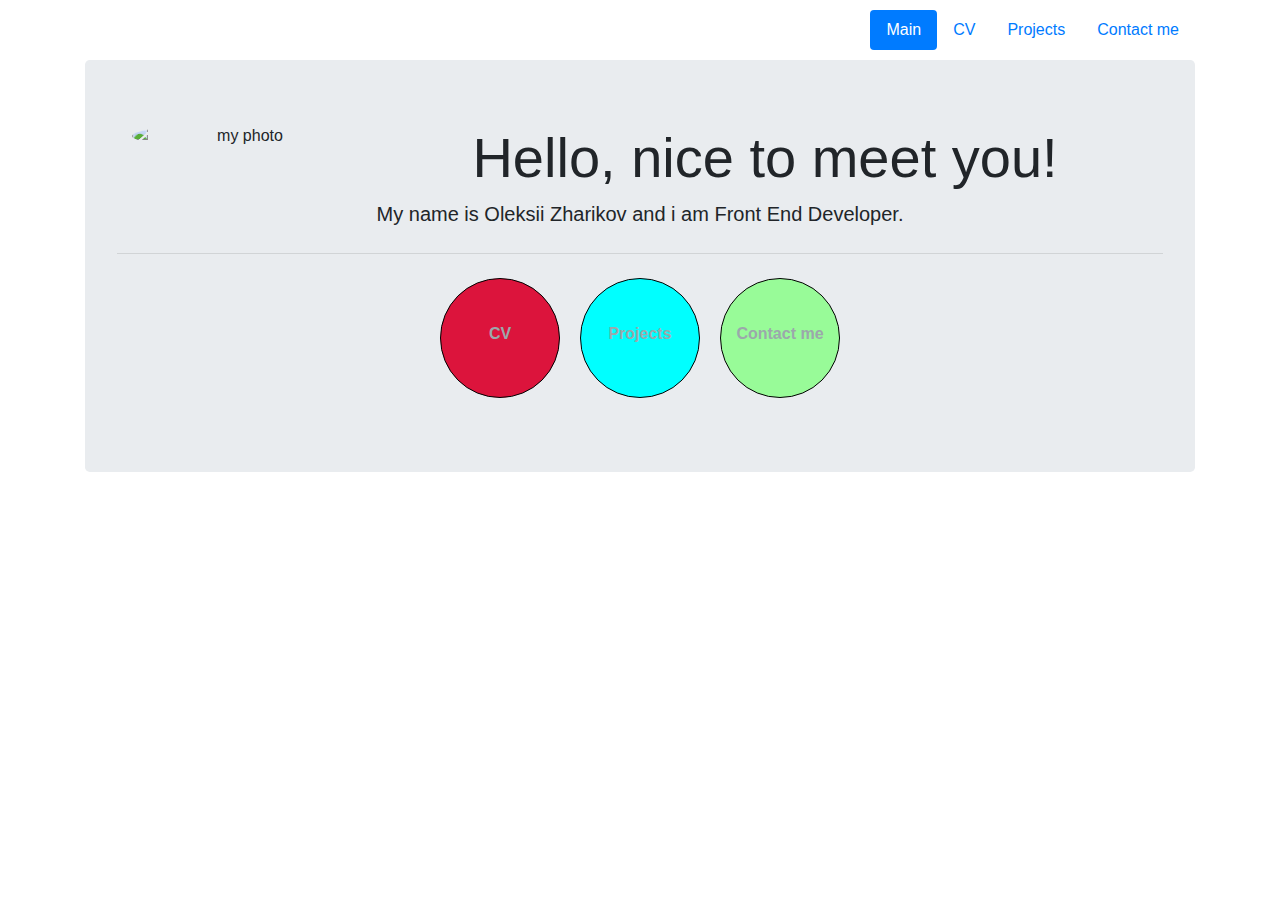
==== index.html @ 17f3ed7c "cv-page" ====
<!DOCTYPE html>
<html lang="en">

<head>
    <meta charset="UTF-8">
    <meta name="viewport" content="width=device-width, initial-scale=1, shrink-to-fit=no">
    <meta http-equiv="X-UA-Compatible" content="ie=edge">
    <title>Oleksii Zharikov</title>
    <link rel="stylesheet" href="https://maxcdn.bootstrapcdn.com/bootstrap/4.0.0/css/bootstrap.min.css" integrity="sha384-Gn5384xqQ1aoWXA+058RXPxPg6fy4IWvTNh0E263XmFcJlSAwiGgFAW/dAiS6JXm" crossorigin="anonymous">
    <link rel="stylesheet" href="css/index.css">
</head>

<body class="container">
    <header>
        <ul class="nav nav-pills justify-content-end">
            <li class="nav-item">
                <a class="nav-link active" href="#">Main</a>
            </li>
            <li class="nav-item">
                <a class="nav-link" href="#">CV</a>
            </li>
            <li class="nav-item">
                <a class="nav-link" href="#">Projects</a>
            </li>
            <li class="nav-item">
                <a class="nav-link" href="#">Contact me</a>
            </li>
        </ul>
        <div class="jumbotron">
            <div class="circle container">
                <img class="myphoto" src="https://avatars2.githubusercontent.com/u/22170564?s=400&u=0d2831880588a22b0fde0571cf3ac196a1e09464&v=4" alt="my photo" />
            </div>
            <h1 class="display-4">Hello, nice to meet you!</h1>
            <p class="lead">My name is Oleksii Zharikov and i am Front End Developer.</p>
            <hr class="my-4">
            <ul class="nav justify-content-center">
                <li class="nav-item">
                    
                        <a class="cv" href="#">CV</a>
                    
                </li>
                <li class="nav-item">
                    
                        <a class="projects" href="#">Projects</a>
                    
                </li>
                <li class="nav-item">
                    
                        <a class="contact" href="#">Contact me</a>
                
                </li>
            </ul>
            <!--<p class="lead">-->
            <!--<a class="btn btn-primary btn-lg" href="#" role="button">Learn more</a>-->
            <!--</p>-->
        </div>
    </header>
    <main>
        <article id="text"></article>
    </main>


    <script src="https://code.jquery.com/jquery-3.3.1.min.js" integrity="sha256-FgpCb/KJQlLNfOu91ta32o/NMZxltwRo8QtmkMRdAu8=" crossorigin="anonymous"></script>
    <script src="https://cdnjs.cloudflare.com/ajax/libs/popper.js/1.12.9/umd/popper.min.js" integrity="sha384-ApNbgh9B+Y1QKtv3Rn7W3mgPxhU9K/ScQsAP7hUibX39j7fakFPskvXusvfa0b4Q" crossorigin="anonymous"></script>
    <script src="https://maxcdn.bootstrapcdn.com/bootstrap/4.0.0/js/bootstrap.min.js" integrity="sha384-JZR6Spejh4U02d8jOt6vLEHfe/JQGiRRSQQxSfFWpi1MquVdAyjUar5+76PVCmYl" crossorigin="anonymous"></script>
    <script src="js/index.js"></script>
</body>

</html>
---- css/index.css ----
.myphoto {

    display: block;
    max-width: 100%;
    border-radius: 50%;
    -moz-border-radius: 50%;
    -webkit-border-radius: 50%;
}

.circle {
    max-width: 250px;
    max-height: 250px;
    border-radius: 50%;
    float: left;
    margin: auto;
    -moz-border-radius: 50%;
    -webkit-border-radius: 50%;
    -khtml-border-radius: 50%;

}

.nav {
    margin: 10px 0 10px 0;
}

header {
    text-align: center;
}

.cv,
.projects,
.contact {
    width: 120px;
    height: 120px;
    line-height: 110px;
    border: 1px solid black;
    border-radius: 50%;
    float: left;
    margin: auto;
    -moz-border-radius: 50%;
    -webkit-border-radius: 50%;
    -khtml-border-radius: 50%;
    color: #9BA8AB;
    font-weight: bold;
    text-decoration: none;
    margin:0 10px 0 10px;


}
.cv:hover {
    text-decoration: none;
    color: #9BA8AB;
}

.projects:hover {
    text-decoration: none;
    color: #9BA8AB;
}
.contact:hover {
    text-decoration: none;
    color: #9BA8AB;

}

.cv {
    background-color: #DC143C;
}
.projects{
    background-color: #00FFFF;
}
.contact{
    background-color: #98FB98;
}
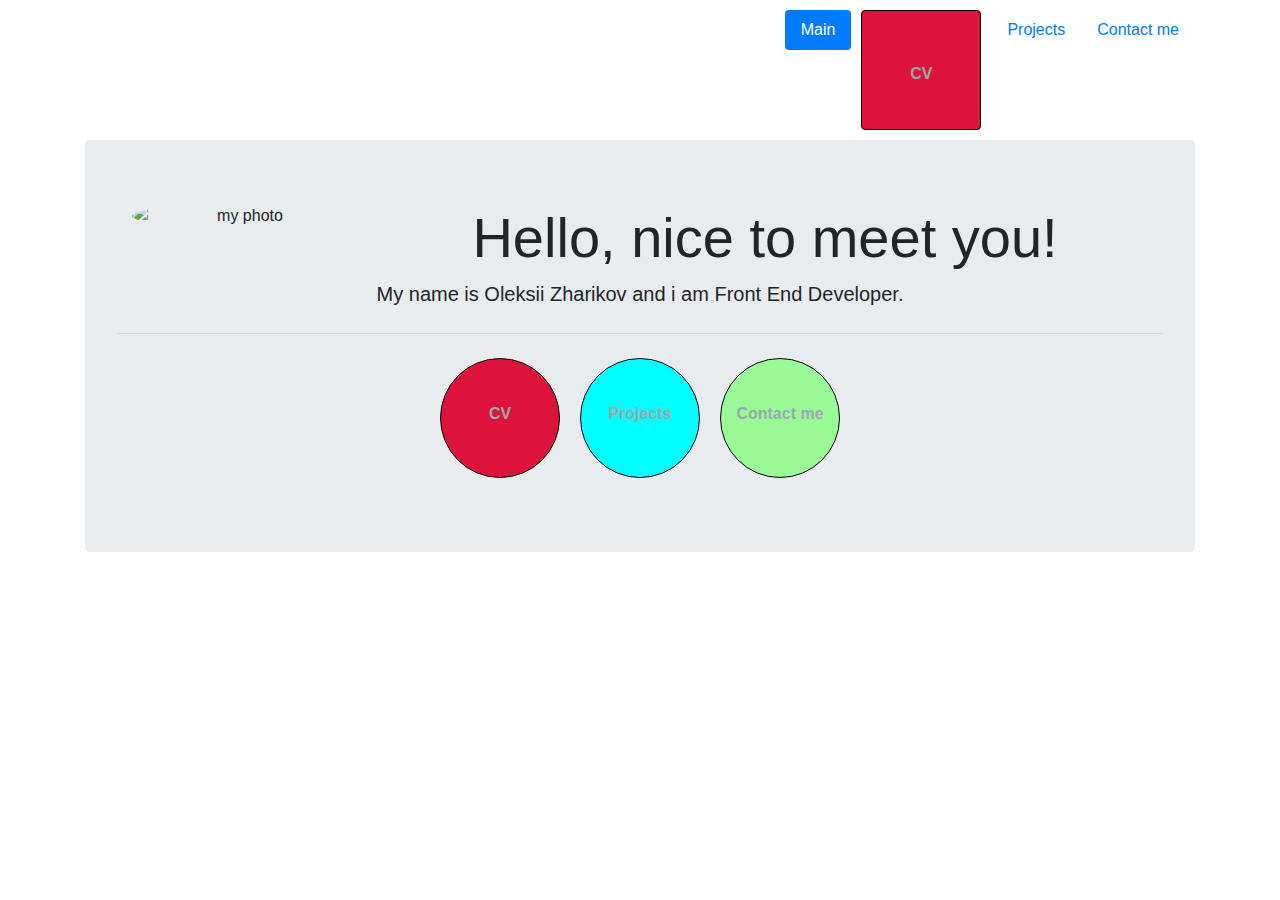
==== commit 7dbac36c: "update 1" ====
--- a/index.html
+++ b/index.html
@@ -14,10 +14,10 @@
     <header>
         <ul class="nav nav-pills justify-content-end">
             <li class="nav-item">
-                <a class="nav-link active" href="#">Main</a>
+                <a class="main nav-link active" href="#">Main</a>
             </li>
             <li class="nav-item">
-                <a class="nav-link" href="#">CV</a>
+                <a class="nav-link cv" href="#">CV</a>
             </li>
             <li class="nav-item">
                 <a class="nav-link" href="#">Projects</a>
@@ -55,8 +55,8 @@
             <!--</p>-->
         </div>
     </header>
-    <main>
-        <article id="text"></article>
+    <main class="text">
+        
     </main>
 
 
--- a/css/index.css
+++ b/css/index.css
@@ -71,3 +71,6 @@
 .contact{
     background-color: #98FB98;
 }
+.text {
+    text-align: center;
+}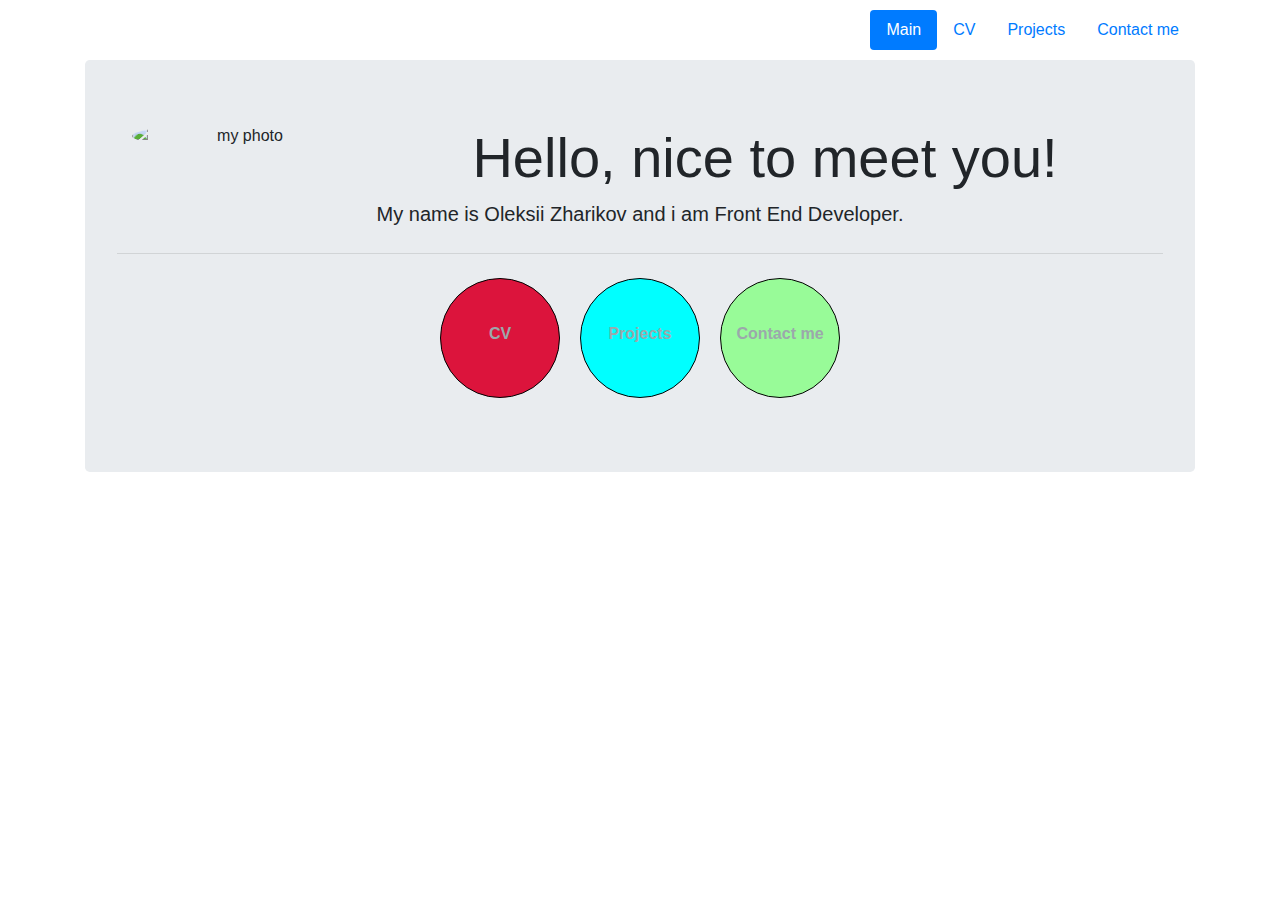
==== commit 2fe1d81b: "update 2" ====
--- a/index.html
+++ b/index.html
@@ -17,7 +17,7 @@
                 <a class="main nav-link active" href="#">Main</a>
             </li>
             <li class="nav-item">
-                <a class="nav-link cv" href="#">CV</a>
+                <a class="nav-link" href="#">CV</a>
             </li>
             <li class="nav-item">
                 <a class="nav-link" href="#">Projects</a>
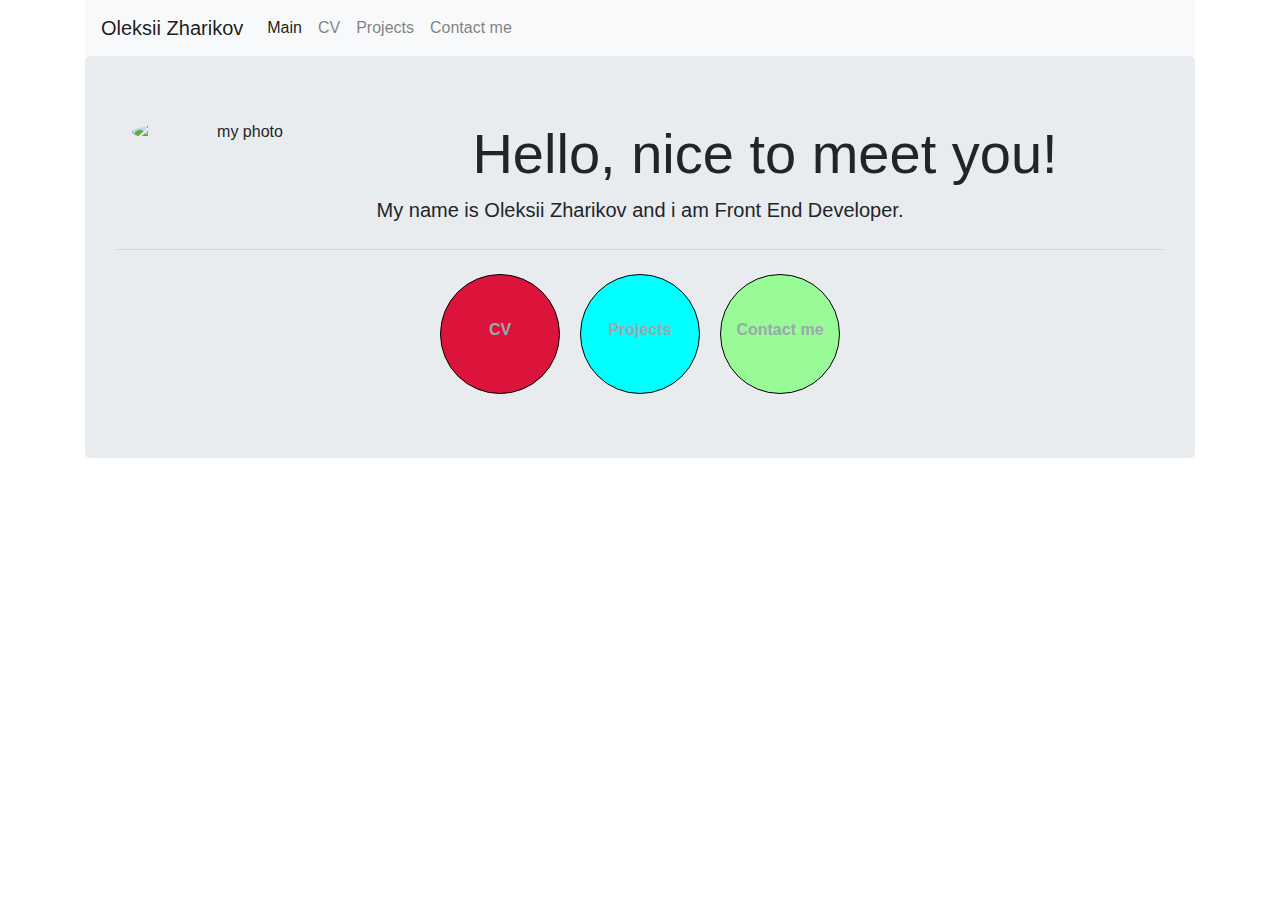
==== commit 7001745d: "update" ====
--- a/index.html
+++ b/index.html
@@ -12,20 +12,28 @@
 
 <body class="container">
     <header>
-        <ul class="nav nav-pills justify-content-end">
-            <li class="nav-item">
-                <a class="main nav-link active" href="#">Main</a>
-            </li>
-            <li class="nav-item">
-                <a class="nav-link" href="#">CV</a>
-            </li>
-            <li class="nav-item">
-                <a class="nav-link" href="#">Projects</a>
-            </li>
-            <li class="nav-item">
-                <a class="nav-link" href="#">Contact me</a>
-            </li>
-        </ul>
+        <nav class="navbar navbar-expand-lg navbar-light bg-light">
+            <span class="navbar-brand mb-0 h1">Oleksii Zharikov</span>
+            <button class="navbar-toggler" type="button" data-toggle="collapse" data-target="#navbarNav" aria-controls="navbarNav" aria-expanded="false" aria-label="Toggle navigation">
+        <span class="navbar-toggler-icon"></span>
+      </button>
+            <div class="collapse navbar-collapse" id="navbarNav">
+                <ul class="navbar-nav">
+                    <li class="nav-item active">
+                        <a class="nav-link nav-main" href="#">Main <span class="sr-only">(current)</span></a>
+                    </li>
+                    <li class="nav-item">
+                        <a class="nav-link nav-cv" href="#">CV</a>
+                    </li>
+                    <li class="nav-item">
+                        <a class="nav-link nav-projects" href="#">Projects</a>
+                    </li>
+                    <li class="nav-item">
+                        <a class="nav-link nav-contacts" href="#">Contact me</a>
+                    </li>
+                </ul>
+            </div>
+        </nav>
         <div class="jumbotron">
             <div class="circle container">
                 <img class="myphoto" src="https://avatars2.githubusercontent.com/u/22170564?s=400&u=0d2831880588a22b0fde0571cf3ac196a1e09464&v=4" alt="my photo" />
@@ -35,28 +43,26 @@
             <hr class="my-4">
             <ul class="nav justify-content-center">
                 <li class="nav-item">
-                    
-                        <a class="cv" href="#">CV</a>
-                    
+
+                    <a class="cv" href="#">CV</a>
+
                 </li>
                 <li class="nav-item">
-                    
-                        <a class="projects" href="#">Projects</a>
-                    
+
+                    <a class="projects" href="#">Projects</a>
+
                 </li>
                 <li class="nav-item">
-                    
-                        <a class="contact" href="#">Contact me</a>
-                
+
+                    <a class="contact" href="#">Contact me</a>
+
                 </li>
             </ul>
-            <!--<p class="lead">-->
-            <!--<a class="btn btn-primary btn-lg" href="#" role="button">Learn more</a>-->
-            <!--</p>-->
+
         </div>
     </header>
     <main class="text">
-        
+
     </main>
 
 
@@ -64,6 +70,8 @@
     <script src="https://cdnjs.cloudflare.com/ajax/libs/popper.js/1.12.9/umd/popper.min.js" integrity="sha384-ApNbgh9B+Y1QKtv3Rn7W3mgPxhU9K/ScQsAP7hUibX39j7fakFPskvXusvfa0b4Q" crossorigin="anonymous"></script>
     <script src="https://maxcdn.bootstrapcdn.com/bootstrap/4.0.0/js/bootstrap.min.js" integrity="sha384-JZR6Spejh4U02d8jOt6vLEHfe/JQGiRRSQQxSfFWpi1MquVdAyjUar5+76PVCmYl" crossorigin="anonymous"></script>
     <script src="js/index.js"></script>
+    <script src="https://ajax.googleapis.com/ajax/libs/jquery/3.1.0/jquery.min.js"></script>
+    <script src="js/ajax_form.js"></script>
 </body>
 
 </html>
--- a/css/index.css
+++ b/css/index.css
@@ -17,10 +17,6 @@
     -webkit-border-radius: 50%;
     -khtml-border-radius: 50%;
 
-}
-
-.nav {
-    margin: 10px 0 10px 0;
 }
 
 header {
@@ -43,10 +39,11 @@
     color: #9BA8AB;
     font-weight: bold;
     text-decoration: none;
-    margin:0 10px 0 10px;
+    margin: 0 10px 0 10px;
 
 
 }
+
 .cv:hover {
     text-decoration: none;
     color: #9BA8AB;
@@ -56,6 +53,7 @@
     text-decoration: none;
     color: #9BA8AB;
 }
+
 .contact:hover {
     text-decoration: none;
     color: #9BA8AB;
@@ -65,12 +63,49 @@
 .cv {
     background-color: #DC143C;
 }
-.projects{
+
+.projects {
     background-color: #00FFFF;
 }
-.contact{
+
+.contact {
     background-color: #98FB98;
 }
+
 .text {
+    display: block;
+
+
+}
+
+.cv_page,
+.projects_page,
+.contacts_page{
+    background-color: #e9ecef;
+    padding: 10px 50px 10px 50px;
+}
+
+#tnx {
+    width: 180px;
+    height: 20px;
+    padding: 10px;
+    opacity: 0;
+    margin-bottom: 10px;
+    margin: auto;
+    border-radius: 3px;
+    box-sizing: content-box;
+}
+
+.tnx {
+    border: 1px solid green;
+    background-color: rgba(158, 239, 178, .7);
+    color: green;
+    text-align: center;
+}
+
+.empty {
+    border: 1px solid red;
+    color: red;
+    background-color: rgba(252, 164, 164, .7);
     text-align: center;
 }